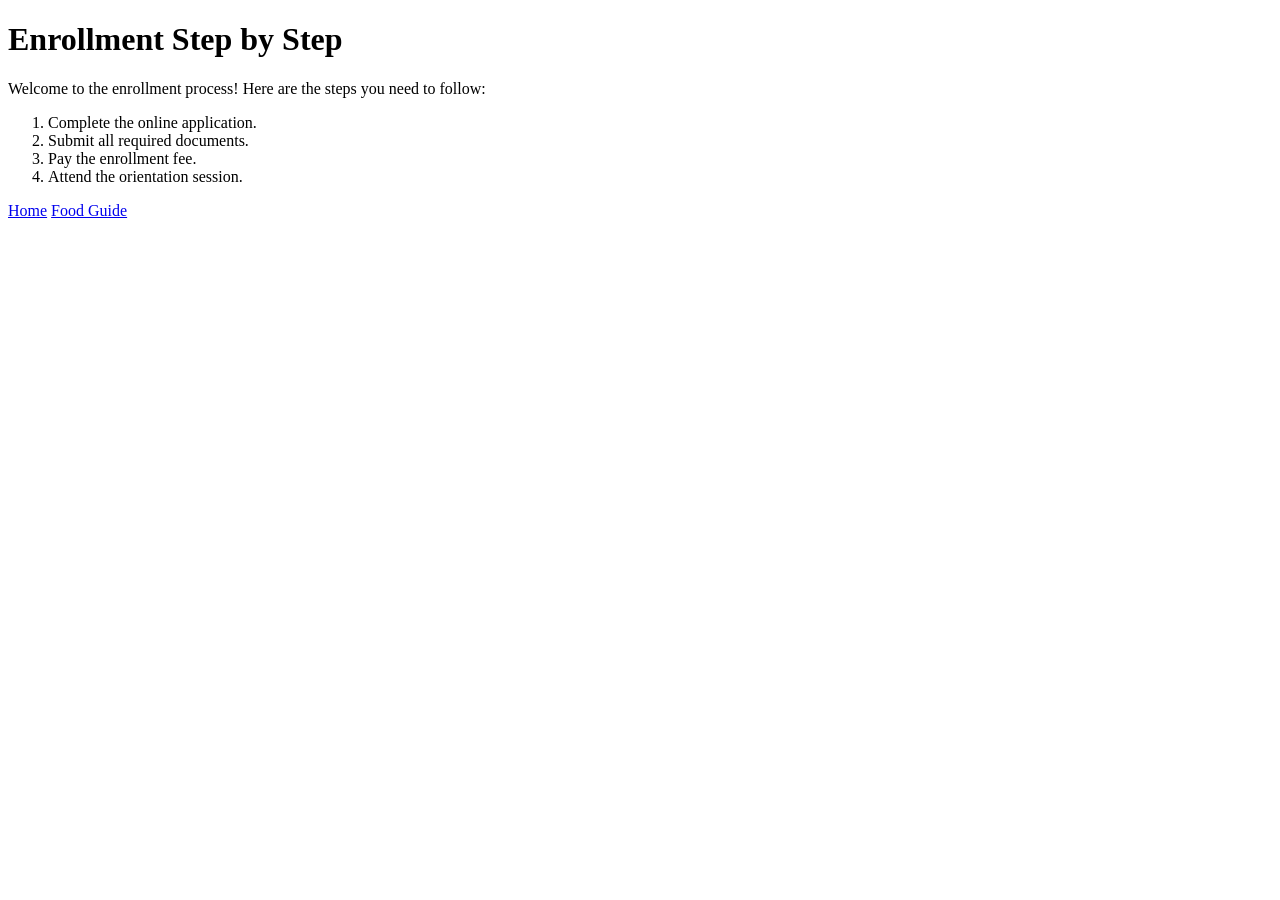
==== guides/enrollment.html @ 08a2ff13 "Initial commit" ====
<!DOCTYPE html>
<html lang="en">
<head>
    <meta charset="UTF-8">
    <meta name="viewport" content="width=device-width, initial-scale=1.0">
    <title>Enrollment Step by Step</title>
</head>
<body>

    <h1>Enrollment Step by Step</h1>

    <p>Welcome to the enrollment process! Here are the steps you need to follow:</p>

    <ol>
        <li>Complete the online application.</li>
        <li>Submit all required documents.</li>
        <li>Pay the enrollment fee.</li>
        <li>Attend the orientation session.</li>
    </ol>

    <!-- back home: up one folder -->
     <a href="../index.html">Home</a>

    <!-- back to food: same folder -->
     <a href="food.html">Food Guide</a>

</body>
</html>
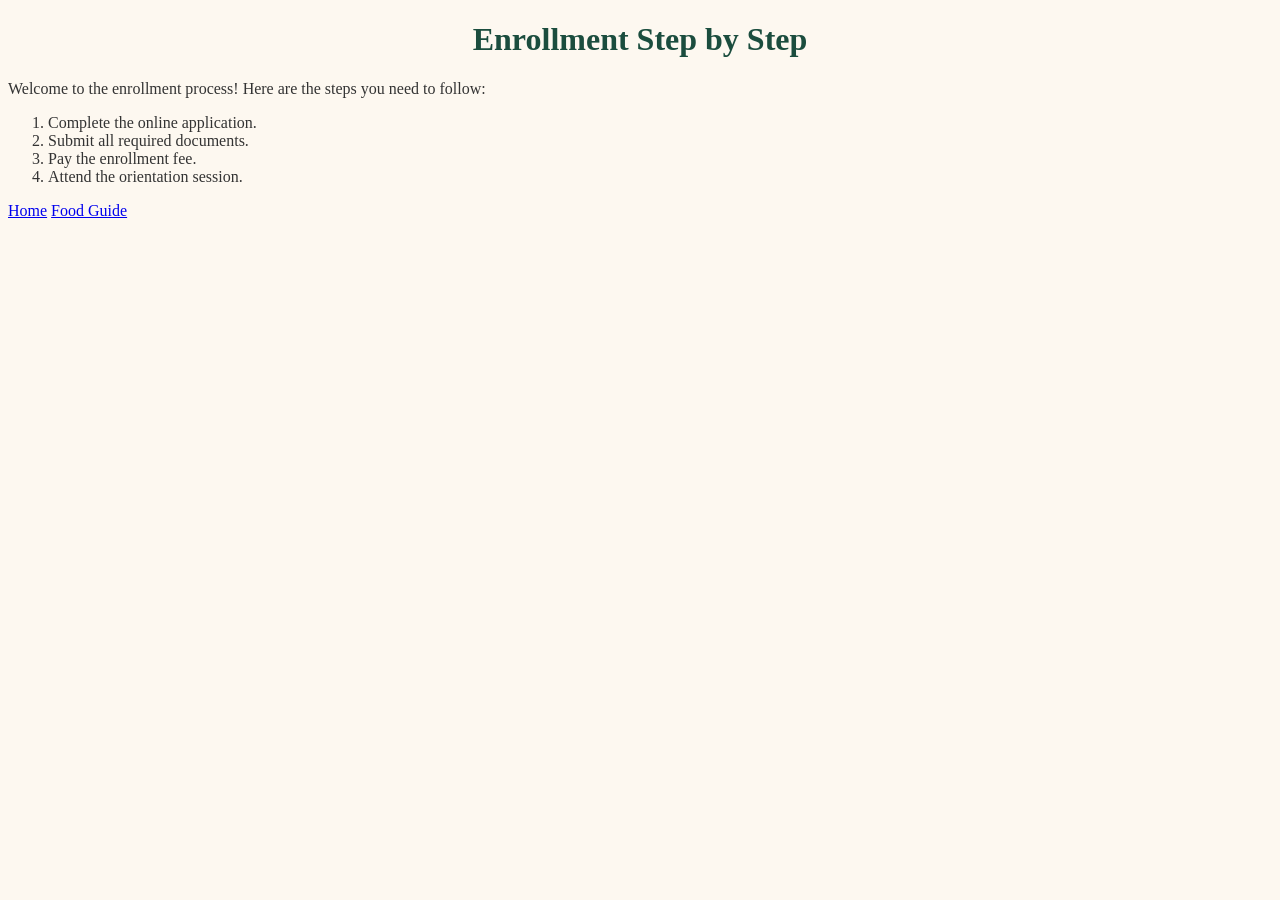
==== commit ddf36178: "Update website" ====
--- a/guides/enrollment.html
+++ b/guides/enrollment.html
@@ -1,10 +1,10 @@
-
 <!DOCTYPE html>
 <html lang="en">
 <head>
     <meta charset="UTF-8">
     <meta name="viewport" content="width=device-width, initial-scale=1.0">
-    <title>Enrollment Step by Step</title>
+    <link rel="stylesheet" href="../styles.css">
+    <title>Enrollment</title>
 </head>
 <body>
 
--- a/styles.css
+++ b/styles.css
@@ -0,0 +1,26 @@
+body {
+    font-family: 'Times New Roman', Times, serif;
+    color: #333333;
+    background-color: #FDF8F0;
+}
+
+h1, h2 {
+    color: #1B4D3E;
+}
+
+h1 {
+    text-align: center;
+}
+ 
+.intro {
+font-size: 20px;
+}
+.tip {
+background-color: #FFF4CC;
+padding: 16px;
+border: 2px solid #E0A800;
+margin: 24px 0;
+}
+img {
+border: 4px solid #1B4D3E;
+}
